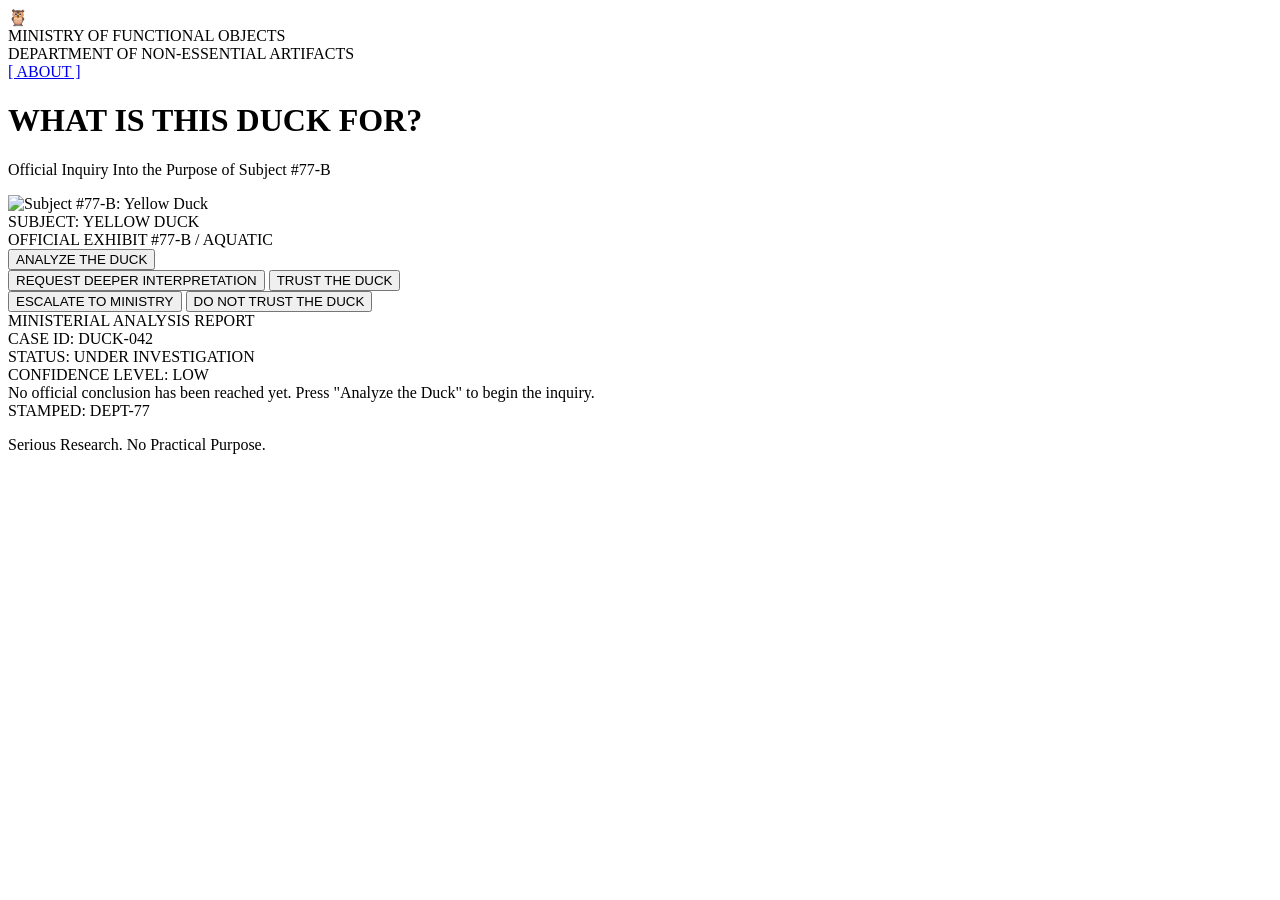
==== app/templates/index.html @ 936820a6 "Add duck cutout image and enhance display area styling; update HTML structure for improved UI" ====
<!DOCTYPE html>
<html lang="en">
<head>
    <meta charset="UTF-8">
    <meta name="viewport" content="width=device-width, initial-scale=1.0">
    <title>WHAT IS THIS DUCK FOR?</title>
    <link rel="stylesheet" href="/static/css/style.css">
</head>
<body>
    <div class="container">
        <header class="site-header">
            <div class="ministerial-banner">
                <div class="crest-placeholder">
                    <div class="crest-icon">🦉</div>
                </div>
                <div class="ministerial-titles">
                    <div class="main-dept">MINISTRY OF FUNCTIONAL OBJECTS</div>
                    <div class="sub-dept">DEPARTMENT OF NON-ESSENTIAL ARTIFACTS</div>
                </div>
                <nav class="minimal-nav">
                    <a href="#">[ ABOUT ]</a>
                </nav>
            </div>
            <div class="title-block">
                <h1>WHAT IS THIS DUCK FOR?</h1>
                <p class="subtitle">Official Inquiry Into the Purpose of Subject #77-B</p>
            </div>
        </header>

        <main>
            <section id="subject-area">
                <div class="exhibit-frame">
                    <div class="scan-overlay">
                        <div class="scan-line"></div>
                        <div class="radar-ring r1"></div>
                        <div class="radar-ring r2"></div>
                    </div>
                    <div class="frame-corner top-left"></div>
                    <div class="frame-corner top-right"></div>
                    <div class="frame-corner bottom-left"></div>
                    <div class="frame-corner bottom-right"></div>
                    <div class="duck-container">
                        <div class="duck-display-area">
                            <img src="/static/assets/duck_cutout.png" alt="Subject #77-B: Yellow Duck" class="duck-image">
                            <div class="label">SUBJECT: YELLOW DUCK</div>
                        </div>
                    </div>
                    <div class="exhibit-id">OFFICIAL EXHIBIT #77-B / AQUATIC</div>
                </div>
            </section>

            <section id="actions">
                <div class="system-controls">
                    <div class="primary-trigger">
                        <button class="btn-action btn-primary btn-skeuo" onclick="triggerMode('analyze')">ANALYZE THE DUCK</button>
                    </div>
                    <div class="secondary-actions">
                        <button class="btn-action btn-secondary btn-skeuo" onclick="triggerMode('deeper')">REQUEST DEEPER INTERPRETATION</button>
                        <button class="btn-action btn-secondary btn-skeuo" onclick="triggerMode('trust')">TRUST THE DUCK</button>
                    </div>
                    <div class="system-overrides">
                        <button class="btn-action btn-secondary btn-skeuo" onclick="triggerMode('ministry')">ESCALATE TO MINISTRY</button>
                        <button class="btn-action btn-distrust btn-skeuo" onclick="triggerMode('distrust')">DO NOT TRUST THE DUCK</button>
                    </div>
                </div>
            </section>

            <section id="report-panel">
                <div class="report-card dossier">
                    <div class="report-header">
                        <div class="report-title">MINISTERIAL ANALYSIS REPORT</div>
                        <div class="report-metadata">
                            <div class="meta-row"><span>CASE ID:</span> <span>DUCK-042</span></div>
                            <div class="meta-row"><span>STATUS:</span> <span id="report-status">UNDER INVESTIGATION</span></div>
                            <div class="meta-row"><span>CONFIDENCE LEVEL:</span> <span id="report-confidence">LOW</span></div>
                        </div>
                    </div>
                    <div id="output-text" class="dossier-body">
                        No official conclusion has been reached yet. Press "Analyze the Duck" to begin the inquiry.
                    </div>
                    <div class="dossier-footer">
                        <div class="footer-seal">STAMPED: DEPT-77</div>
                    </div>
                </div>
            </section>
        </main>

        <footer>
            <p>Serious Research. No Practical Purpose.</p>
        </footer>
    </div>

    <script src="/static/js/app.js"></script>
</body>
</html>
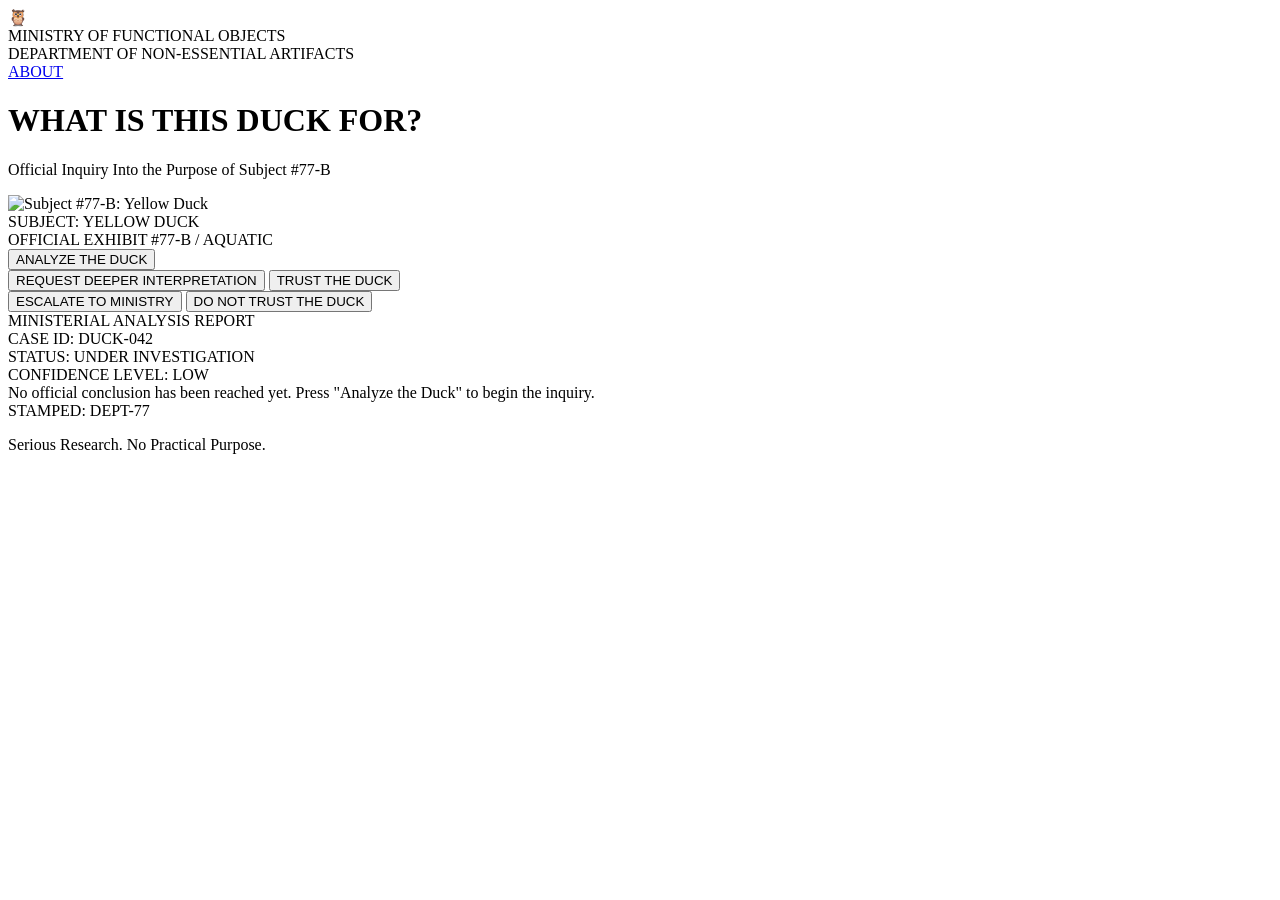
==== commit 7d868188: "Enhance institutional design by updating header structure, improving layout, and adding a metallic c" ====
--- a/app/templates/index.html
+++ b/app/templates/index.html
@@ -7,8 +7,8 @@
     <link rel="stylesheet" href="/static/css/style.css">
 </head>
 <body>
-    <div class="container">
-        <header class="site-header">
+    <header class="site-header">
+        <div class="header-content">
             <div class="ministerial-banner">
                 <div class="crest-placeholder">
                     <div class="crest-icon">🦉</div>
@@ -17,15 +17,18 @@
                     <div class="main-dept">MINISTRY OF FUNCTIONAL OBJECTS</div>
                     <div class="sub-dept">DEPARTMENT OF NON-ESSENTIAL ARTIFACTS</div>
                 </div>
-                <nav class="minimal-nav">
-                    <a href="#">[ ABOUT ]</a>
-                </nav>
             </div>
-            <div class="title-block">
-                <h1>WHAT IS THIS DUCK FOR?</h1>
-                <p class="subtitle">Official Inquiry Into the Purpose of Subject #77-B</p>
-            </div>
-        </header>
+            <nav class="minimal-nav">
+                <a href="#">ABOUT</a>
+            </nav>
+        </div>
+    </header>
+
+    <div class="container">
+        <div class="title-block">
+            <h1>WHAT IS THIS DUCK FOR?</h1>
+            <p class="subtitle">Official Inquiry Into the Purpose of Subject #77-B</p>
+        </div>
 
         <main>
             <section id="subject-area">
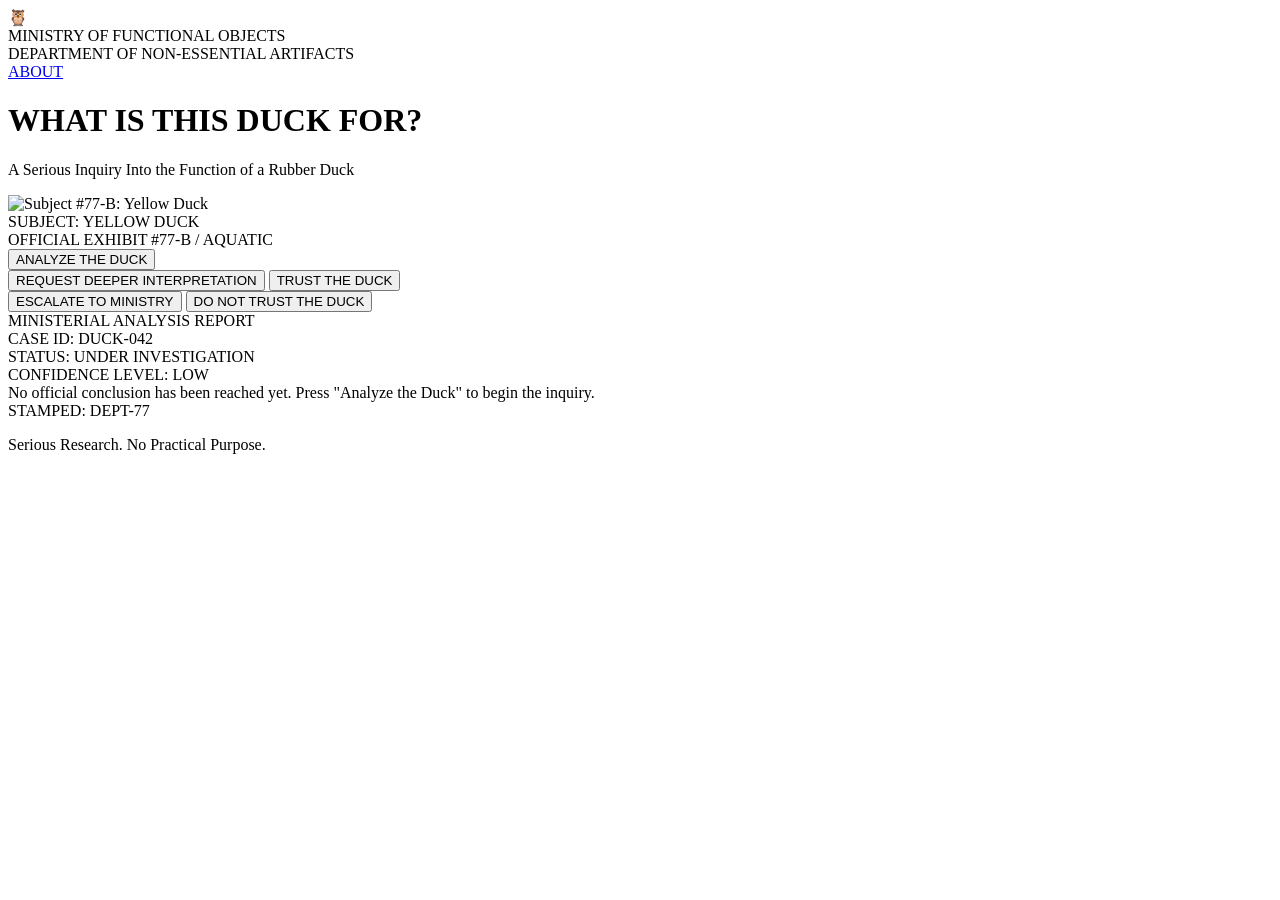
==== commit d1786bdc: "Update subtitle for clarity and thematic consistency in the title block" ====
--- a/app/templates/index.html
+++ b/app/templates/index.html
@@ -27,7 +27,7 @@
     <div class="container">
         <div class="title-block">
             <h1>WHAT IS THIS DUCK FOR?</h1>
-            <p class="subtitle">Official Inquiry Into the Purpose of Subject #77-B</p>
+            <p class="subtitle">A Serious Inquiry Into the Function of a Rubber Duck</p>
         </div>
 
         <main>
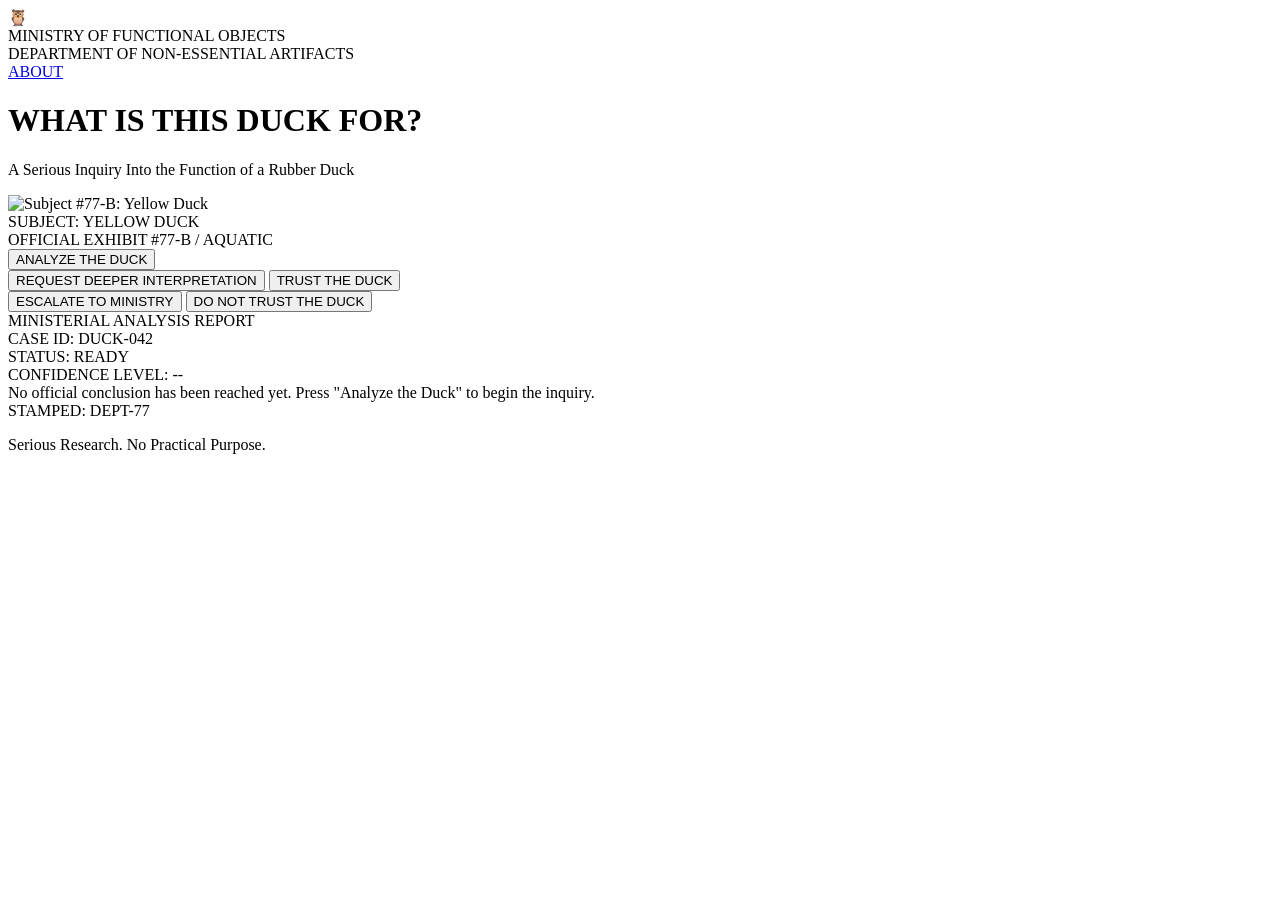
==== commit b61434bf: "Refactor layout for two-column design; enhance responsiveness and adjust paddings for improved UI co" ====
--- a/app/templates/index.html
+++ b/app/templates/index.html
@@ -30,62 +30,66 @@
             <p class="subtitle">A Serious Inquiry Into the Function of a Rubber Duck</p>
         </div>
 
-        <main>
-            <section id="subject-area">
-                <div class="exhibit-frame">
-                    <div class="scan-overlay">
-                        <div class="scan-line"></div>
-                        <div class="radar-ring r1"></div>
-                        <div class="radar-ring r2"></div>
+        <main class="operational-zone">
+            <div class="left-column">
+                <section id="subject-area">
+                    <div class="exhibit-frame">
+                        <div class="scan-overlay">
+                            <div class="scan-line"></div>
+                            <div class="radar-ring r1"></div>
+                            <div class="radar-ring r2"></div>
+                        </div>
+                        <div class="frame-corner top-left"></div>
+                        <div class="frame-corner top-right"></div>
+                        <div class="frame-corner bottom-left"></div>
+                        <div class="frame-corner bottom-right"></div>
+                        <div class="duck-container">
+                            <div class="duck-display-area">
+                                <img src="/static/assets/duck_cutout.png" alt="Subject #77-B: Yellow Duck" class="duck-image">
+                                <div class="label">SUBJECT: YELLOW DUCK</div>
+                            </div>
+                        </div>
+                        <div class="exhibit-id">OFFICIAL EXHIBIT #77-B / AQUATIC</div>
                     </div>
-                    <div class="frame-corner top-left"></div>
-                    <div class="frame-corner top-right"></div>
-                    <div class="frame-corner bottom-left"></div>
-                    <div class="frame-corner bottom-right"></div>
-                    <div class="duck-container">
-                        <div class="duck-display-area">
-                            <img src="/static/assets/duck_cutout.png" alt="Subject #77-B: Yellow Duck" class="duck-image">
-                            <div class="label">SUBJECT: YELLOW DUCK</div>
+                </section>
+
+                <section id="actions">
+                    <div class="system-controls">
+                        <div class="primary-trigger">
+                            <button class="btn-action btn-primary btn-skeuo" onclick="triggerMode('analyze')">ANALYZE THE DUCK</button>
+                        </div>
+                        <div class="secondary-actions">
+                            <button class="btn-action btn-secondary btn-skeuo" onclick="triggerMode('deeper')">REQUEST DEEPER INTERPRETATION</button>
+                            <button class="btn-action btn-secondary btn-skeuo" onclick="triggerMode('trust')">TRUST THE DUCK</button>
+                        </div>
+                        <div class="system-overrides">
+                            <button class="btn-action btn-secondary btn-skeuo" onclick="triggerMode('ministry')">ESCALATE TO MINISTRY</button>
+                            <button class="btn-action btn-distrust btn-skeuo" onclick="triggerMode('distrust')">DO NOT TRUST THE DUCK</button>
                         </div>
                     </div>
-                    <div class="exhibit-id">OFFICIAL EXHIBIT #77-B / AQUATIC</div>
-                </div>
-            </section>
+                </section>
+            </div>
 
-            <section id="actions">
-                <div class="system-controls">
-                    <div class="primary-trigger">
-                        <button class="btn-action btn-primary btn-skeuo" onclick="triggerMode('analyze')">ANALYZE THE DUCK</button>
-                    </div>
-                    <div class="secondary-actions">
-                        <button class="btn-action btn-secondary btn-skeuo" onclick="triggerMode('deeper')">REQUEST DEEPER INTERPRETATION</button>
-                        <button class="btn-action btn-secondary btn-skeuo" onclick="triggerMode('trust')">TRUST THE DUCK</button>
-                    </div>
-                    <div class="system-overrides">
-                        <button class="btn-action btn-secondary btn-skeuo" onclick="triggerMode('ministry')">ESCALATE TO MINISTRY</button>
-                        <button class="btn-action btn-distrust btn-skeuo" onclick="triggerMode('distrust')">DO NOT TRUST THE DUCK</button>
-                    </div>
-                </div>
-            </section>
-
-            <section id="report-panel">
-                <div class="report-card dossier">
-                    <div class="report-header">
-                        <div class="report-title">MINISTERIAL ANALYSIS REPORT</div>
-                        <div class="report-metadata">
-                            <div class="meta-row"><span>CASE ID:</span> <span>DUCK-042</span></div>
-                            <div class="meta-row"><span>STATUS:</span> <span id="report-status">UNDER INVESTIGATION</span></div>
-                            <div class="meta-row"><span>CONFIDENCE LEVEL:</span> <span id="report-confidence">LOW</span></div>
+            <div class="right-column">
+                <section id="report-panel">
+                    <div class="report-card dossier">
+                        <div class="report-header">
+                            <div class="report-title">MINISTERIAL ANALYSIS REPORT</div>
+                            <div class="report-metadata">
+                                <div class="meta-row"><span>CASE ID:</span> <span>DUCK-042</span></div>
+                                <div class="meta-row"><span>STATUS:</span> <span id="report-status">READY</span></div>
+                                <div class="meta-row"><span>CONFIDENCE LEVEL:</span> <span id="report-confidence">--</span></div>
+                            </div>
+                        </div>
+                        <div id="output-text" class="dossier-body">
+                            No official conclusion has been reached yet. Press "Analyze the Duck" to begin the inquiry.
+                        </div>
+                        <div class="dossier-footer">
+                            <div class="footer-seal">STAMPED: DEPT-77</div>
                         </div>
                     </div>
-                    <div id="output-text" class="dossier-body">
-                        No official conclusion has been reached yet. Press "Analyze the Duck" to begin the inquiry.
-                    </div>
-                    <div class="dossier-footer">
-                        <div class="footer-seal">STAMPED: DEPT-77</div>
-                    </div>
-                </div>
-            </section>
+                </section>
+            </div>
         </main>
 
         <footer>
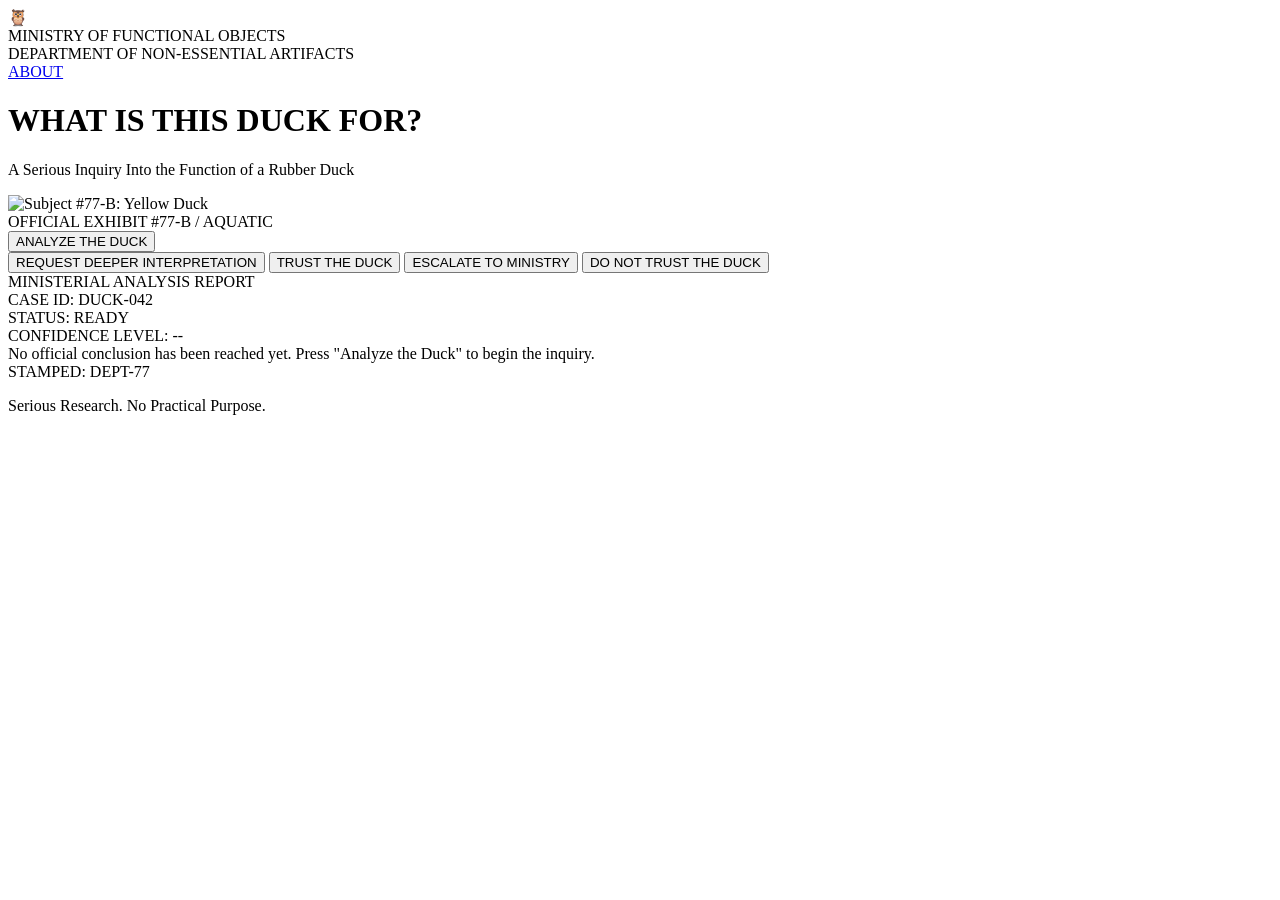
==== commit bc6b4fd8: "Refactor CSS and HTML structure; remove unused scan overlay elements, adjust duck image size, and en" ====
--- a/app/templates/index.html
+++ b/app/templates/index.html
@@ -19,7 +19,7 @@
                 </div>
             </div>
             <nav class="minimal-nav">
-                <a href="#">ABOUT</a>
+                <a href="/about">ABOUT</a>
             </nav>
         </div>
     </header>
@@ -34,11 +34,6 @@
             <div class="left-column">
                 <section id="subject-area">
                     <div class="exhibit-frame">
-                        <div class="scan-overlay">
-                            <div class="scan-line"></div>
-                            <div class="radar-ring r1"></div>
-                            <div class="radar-ring r2"></div>
-                        </div>
                         <div class="frame-corner top-left"></div>
                         <div class="frame-corner top-right"></div>
                         <div class="frame-corner bottom-left"></div>
@@ -46,7 +41,6 @@
                         <div class="duck-container">
                             <div class="duck-display-area">
                                 <img src="/static/assets/duck_cutout.png" alt="Subject #77-B: Yellow Duck" class="duck-image">
-                                <div class="label">SUBJECT: YELLOW DUCK</div>
                             </div>
                         </div>
                         <div class="exhibit-id">OFFICIAL EXHIBIT #77-B / AQUATIC</div>
@@ -56,15 +50,16 @@
                 <section id="actions">
                     <div class="system-controls">
                         <div class="primary-trigger">
-                            <button class="btn-action btn-primary btn-skeuo" onclick="triggerMode('analyze')">ANALYZE THE DUCK</button>
+                            <button class="btn-action btn-analyze btn-skeuo" data-tooltip="A confident technical reading of the duck’s supposed function." onclick="triggerMode('analyze')">ANALYZE THE DUCK</button>
                         </div>
-                        <div class="secondary-actions">
-                            <button class="btn-action btn-secondary btn-skeuo" onclick="triggerMode('deeper')">REQUEST DEEPER INTERPRETATION</button>
-                            <button class="btn-action btn-secondary btn-skeuo" onclick="triggerMode('trust')">TRUST THE DUCK</button>
+                        <div class="secondary-grid">
+                            <button class="btn-action btn-deeper btn-skeuo" data-tooltip="A more introspective and overthought reading of the duck’s purpose." onclick="triggerMode('deeper')">REQUEST DEEPER INTERPRETATION</button>
+                            <button class="btn-action btn-trust btn-skeuo" data-tooltip="A sincere belief that the duck quietly helps the household." onclick="triggerMode('trust')">TRUST THE DUCK</button>
+                            <button class="btn-action btn-ministry btn-skeuo" data-tooltip="A petty bureaucratic interpretation involving rules, forms, and official nonsense." onclick="triggerMode('ministry')">ESCALATE TO MINISTRY</button>
+                            <button class="btn-action btn-distrust btn-skeuo" data-tooltip="A paranoid reading in which the duck is clearly observing more than it should." onclick="triggerMode('distrust')">DO NOT TRUST THE DUCK</button>
                         </div>
-                        <div class="system-overrides">
-                            <button class="btn-action btn-secondary btn-skeuo" onclick="triggerMode('ministry')">ESCALATE TO MINISTRY</button>
-                            <button class="btn-action btn-distrust btn-skeuo" onclick="triggerMode('distrust')">DO NOT TRUST THE DUCK</button>
+                        <div class="case-management">
+                            <button id="btn-reset" class="btn-reset btn-skeuo" style="display: none;" onclick="openNewCase()">OPEN NEW CASE</button>
                         </div>
                     </div>
                 </section>
